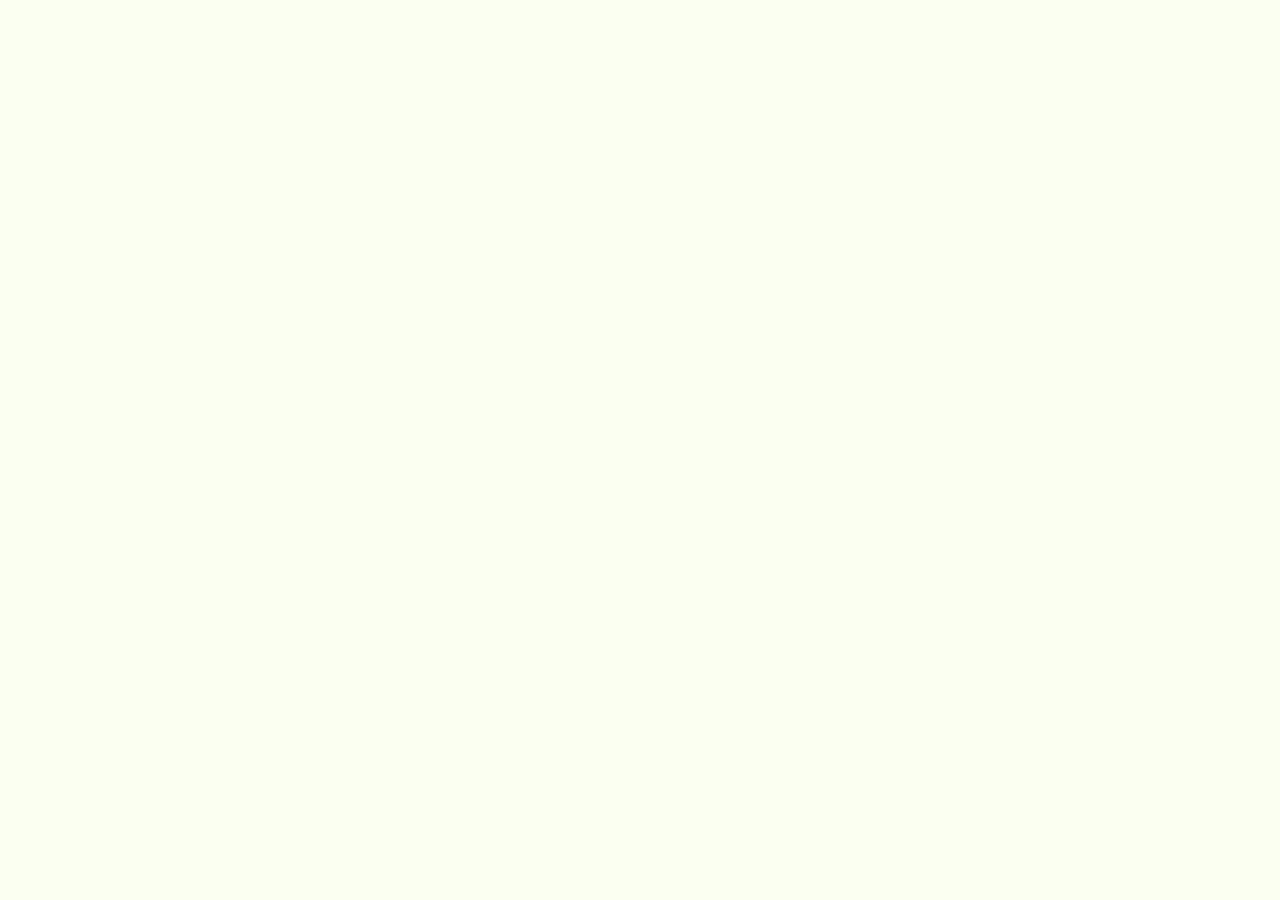
==== index.html @ 8ee04579 "Update index.html" ====
<html>

<head>
  <link rel="stylesheet" href="style.css">
  <link rel="icon" href="https://images-wixmp-ed30a86b8c4ca887773594c2.wixmp.com/f/1fafbbc6-41b8-4b54-97b6-9edcf6725560/d7t4mdm-a38e3582-7d57-417a-841f-28fd430ef47f.png/v1/fill/w_800,h_800,strp/bright_full_moon_png_by_clairesolo_d7t4mdm-fullview.png?token=eyJ0eXAiOiJKV1QiLCJhbGciOiJIUzI1NiJ9.[base64].fb7BjB3-5pSJPN1_V-A2ICDgKJyW1CQ8r3kCQVGTaWE">
	<title> TAB TITLE </title>
</head>




</html>
---- style.css ----
body {
  background-color: #FBFFF1;
}
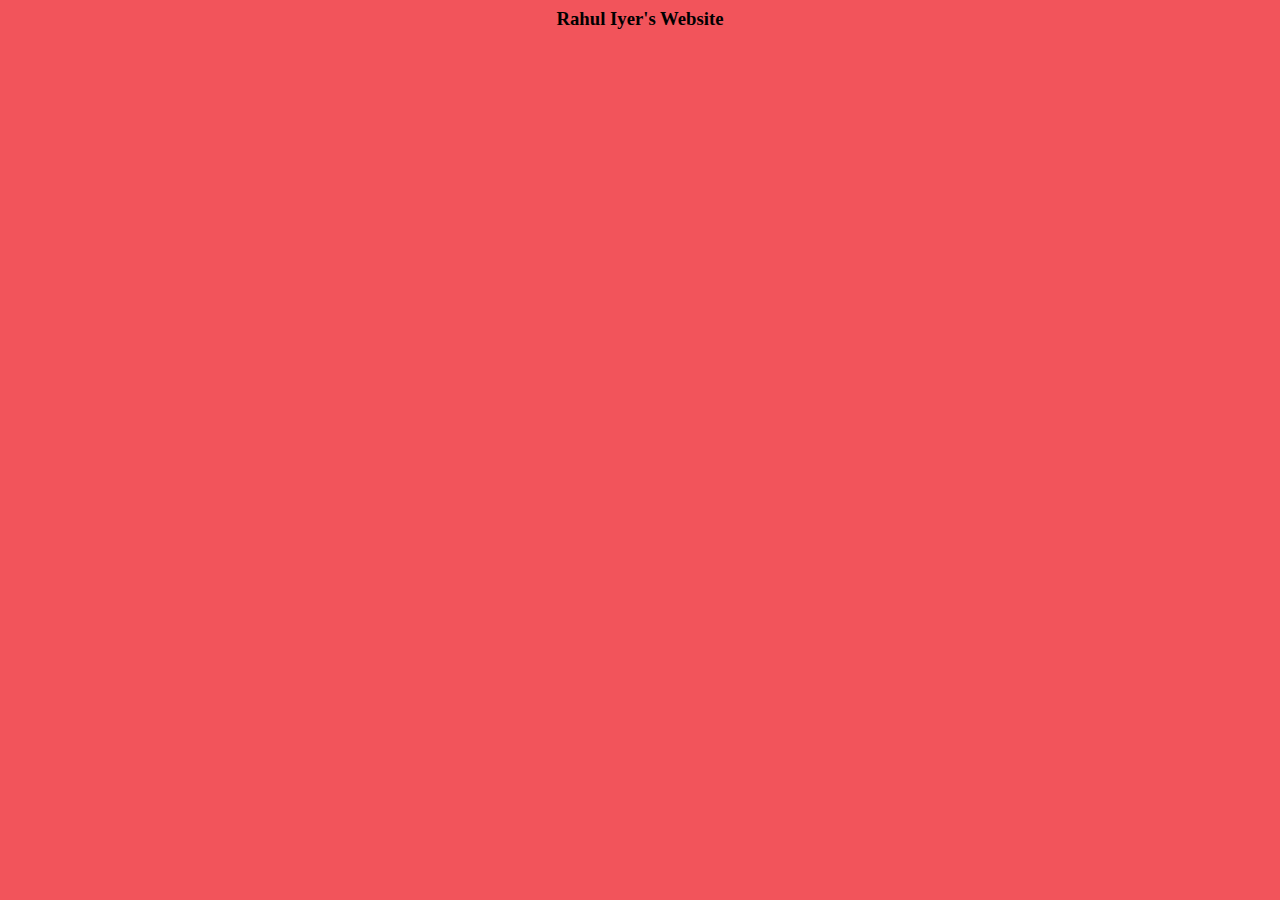
==== commit 2564d048: "Update index.html" ====
--- a/index.html
+++ b/index.html
@@ -2,11 +2,17 @@
 
 <head>
   <link rel="stylesheet" href="style.css">
-  <link rel="icon" href="https://images-wixmp-ed30a86b8c4ca887773594c2.wixmp.com/f/1fafbbc6-41b8-4b54-97b6-9edcf6725560/d7t4mdm-a38e3582-7d57-417a-841f-28fd430ef47f.png/v1/fill/w_800,h_800,strp/bright_full_moon_png_by_clairesolo_d7t4mdm-fullview.png?token=eyJ0eXAiOiJKV1QiLCJhbGciOiJIUzI1NiJ9.[base64].fb7BjB3-5pSJPN1_V-A2ICDgKJyW1CQ8r3kCQVGTaWE">
+  <link rel="icon" href="https://cdn1.iconfinder.com/data/icons/art-cartoon-2/512/g16050-512.png">
 	<title> TAB TITLE </title>
 </head>
 
-
+ <body>
+    <center>
+    <h3> Rahul Iyer's Website </h3>
+      
+    
+  </center>
+  </body>
 
 
 </html>
--- a/style.css
+++ b/style.css
@@ -1,3 +1,3 @@
 body {
-  background-color: #FBFFF1;
+  background-color:F2545B;
 }
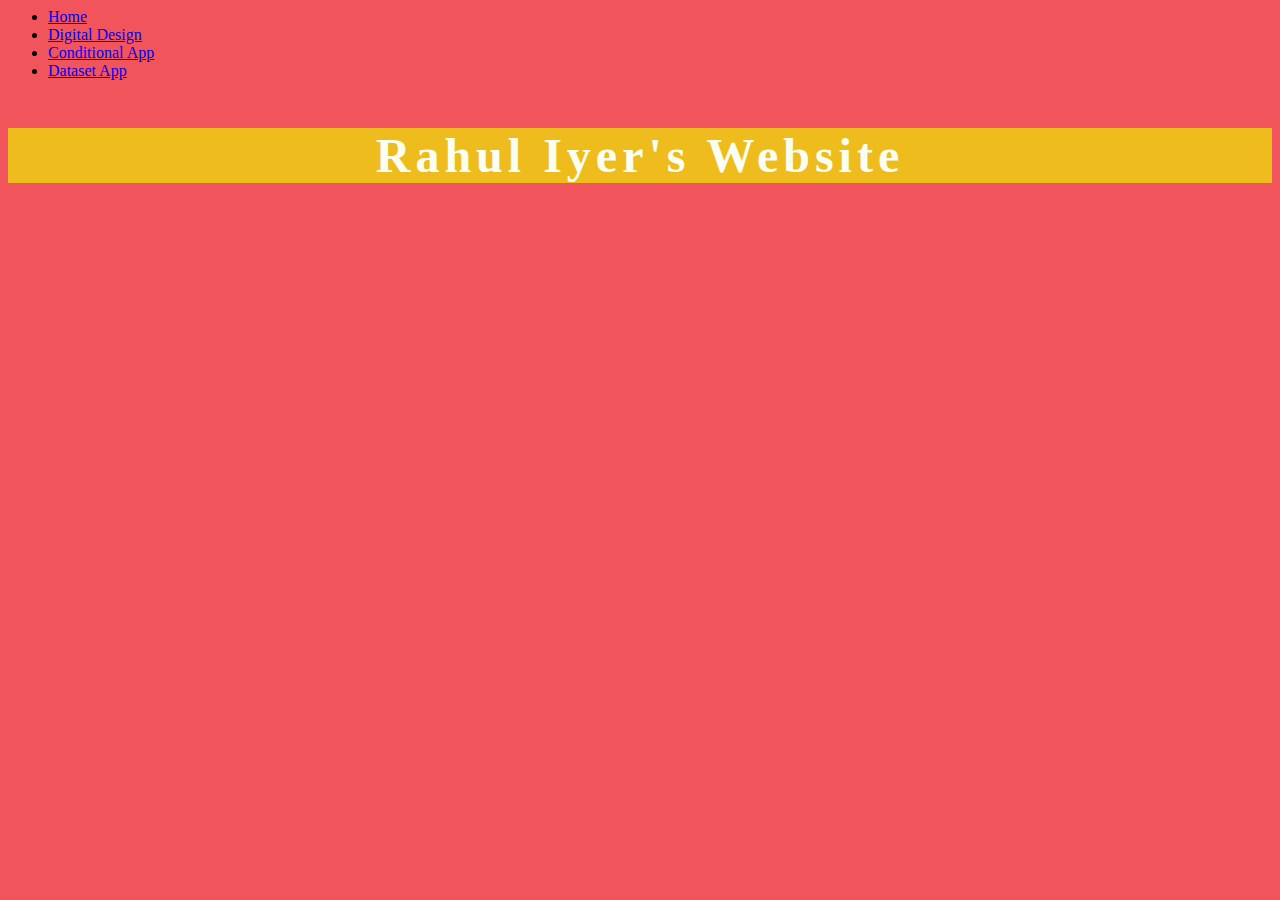
==== commit b180556c: "Update index.html" ====
--- a/index.html
+++ b/index.html
@@ -7,6 +7,12 @@
 </head>
 
  <body>
+    <ul>
+      <li><a href="index.html"> Home </a></li>
+      <li><a href="https://studio.code.org/projects/applab/h0in6nEJJ0qghppso2tz99Lp0LlFO2LiMkpUof0qNiM"> Digital Design </a></li>
+      <li><a href="https://studio.code.org/projects/applab/e0iS2mFdoJ6mHUJDE1PWT5Kx1KDbGoS_BD1bKMNE0dI"> Conditional App </a></li>
+      <li><a href="https://studio.code.org/projects/applab/BdzVIsV8ecI8MeJT7sTimSPguxdt7fc3vV0DQ7g2zgU"> Dataset App </a></li>
+    </ul>
     <center>
     <h3> Rahul Iyer's Website </h3>
       
--- a/style.css
+++ b/style.css
@@ -1,3 +1,10 @@
 body {
   background-color:F2545B;
 }
+
+h3{
+  color:FBFFF1;
+  font-size: 300%;
+  background-color:EEBC1D;
+  letter-spacing: 5px;
+}
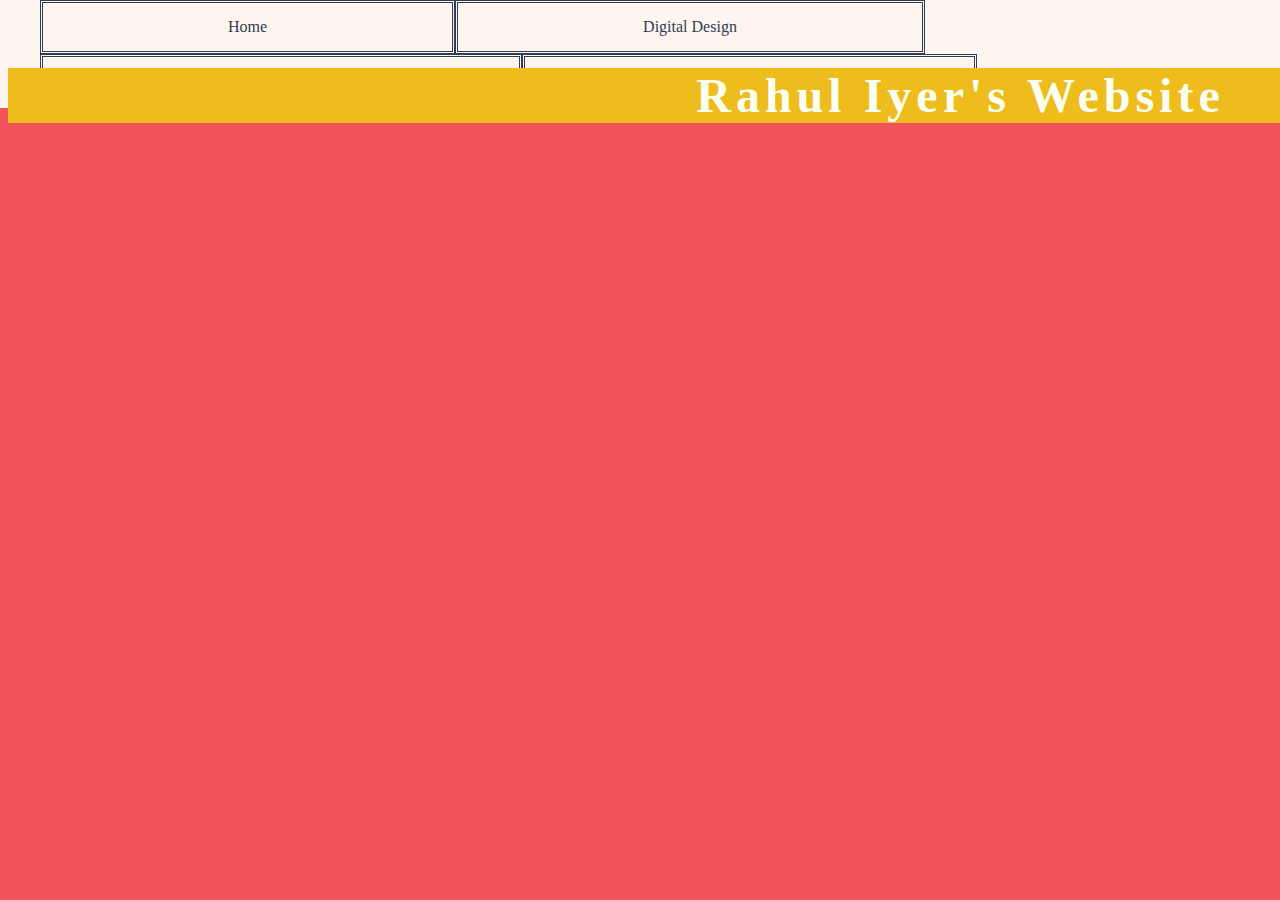
==== commit d345cbb4: "Update index.html" ====
--- a/index.html
+++ b/index.html
@@ -3,7 +3,7 @@
 <head>
   <link rel="stylesheet" href="style.css">
   <link rel="icon" href="https://cdn1.iconfinder.com/data/icons/art-cartoon-2/512/g16050-512.png">
-	<title> TAB TITLE </title>
+	<title> Rahul Iyer's Website </title>
 </head>
 
  <body>
--- a/style.css
+++ b/style.css
@@ -7,4 +7,32 @@
   font-size: 300%;
   background-color:EEBC1D;
   letter-spacing: 5px;
+  position: fixed;
+  top: 20px;
+  width: 1905px;
 }
+ul{
+  list-style-type: none;
+  background-color: #FEF5EF;
+  width: 100%;
+  overflow: hidden;
+  position: fixed;
+  text-align: center;
+  left: 0;
+  top: 0;
+  margin: 0;
+}
+li{
+  float: left;
+}
+li a{
+  display: block;
+  color: #2C3D55;
+  text-decoration: none;
+  padding: 15px 185px;
+  border-style: double;
+}
+li a:hover {
+  background-color: #252422;
+  color: #E6EBE0;
+}
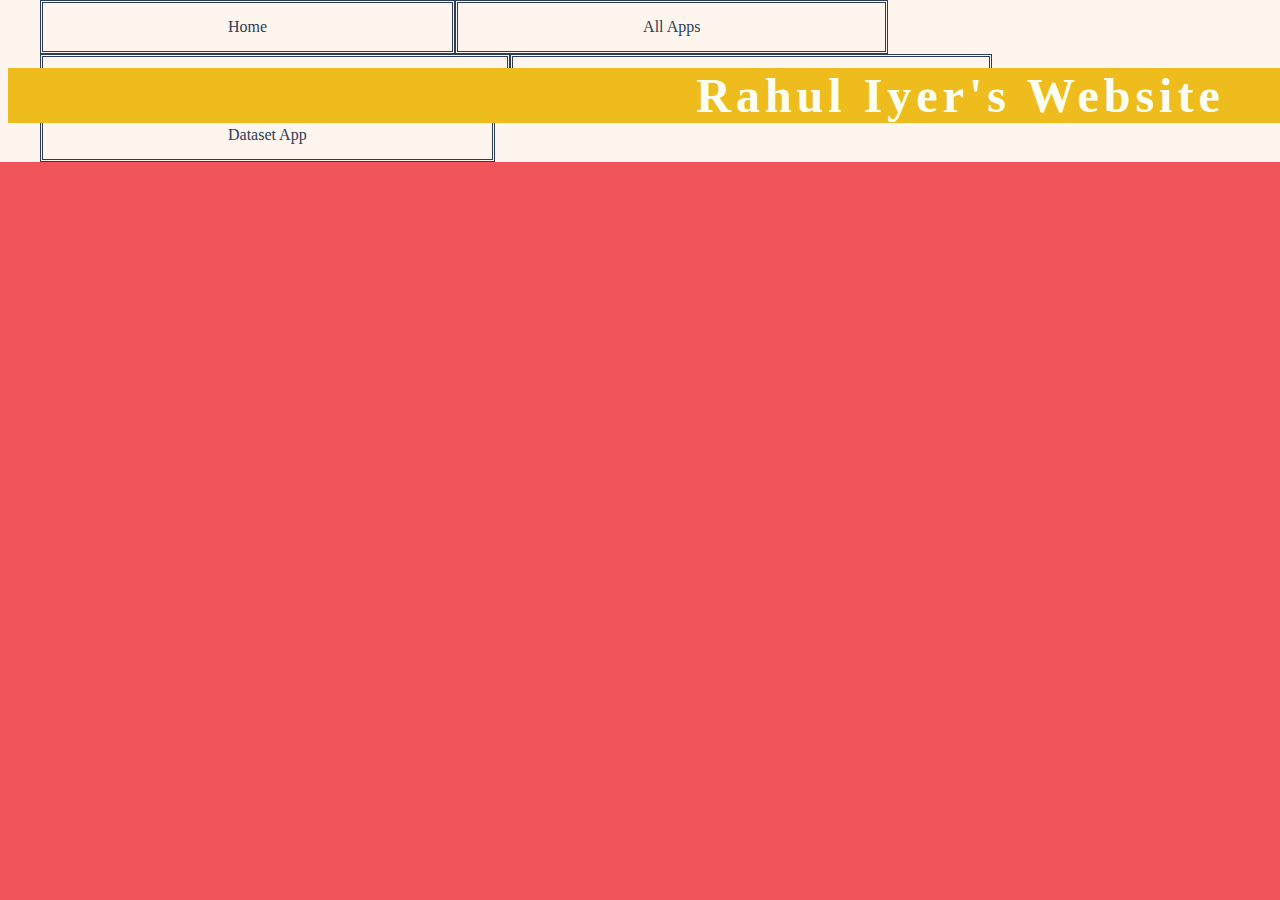
==== commit b939c828: "Updated Tabs" ====
--- a/index.html
+++ b/index.html
@@ -9,9 +9,10 @@
  <body>
     <ul>
       <li><a href="index.html"> Home </a></li>
-      <li><a href="https://studio.code.org/projects/applab/h0in6nEJJ0qghppso2tz99Lp0LlFO2LiMkpUof0qNiM"> Digital Design </a></li>
-      <li><a href="https://studio.code.org/projects/applab/e0iS2mFdoJ6mHUJDE1PWT5Kx1KDbGoS_BD1bKMNE0dI"> Conditional App </a></li>
-      <li><a href="https://studio.code.org/projects/applab/BdzVIsV8ecI8MeJT7sTimSPguxdt7fc3vV0DQ7g2zgU"> Dataset App </a></li>
+      <li><a href="apps.html"> All Apps </a></li>
+      <li><a href="digital.html"> Digital Design </a></li>
+      <li><a href="conditional.html"> Conditional App </a></li>
+      <li><a href="dataset.html"> Dataset App </a></li>
     </ul>
     <center>
     <h3> Rahul Iyer's Website </h3>
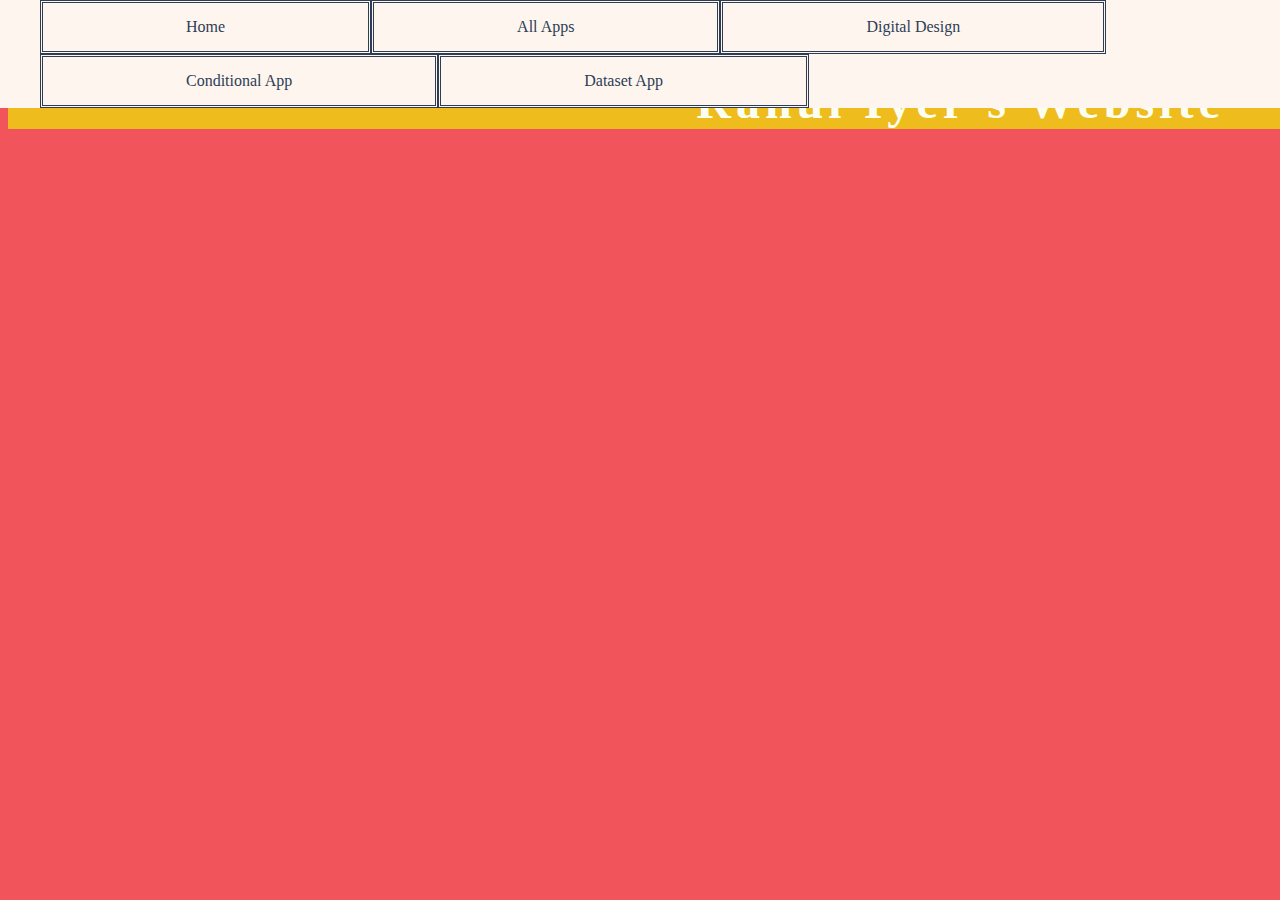
==== commit ab4374a0: "Added a break before the heading" ====
--- a/index.html
+++ b/index.html
@@ -6,7 +6,7 @@
 	<title> Rahul Iyer's Website </title>
 </head>
 
- <body>
+  <body>
     <ul>
       <li><a href="index.html"> Home </a></li>
       <li><a href="apps.html"> All Apps </a></li>
@@ -15,11 +15,10 @@
       <li><a href="dataset.html"> Dataset App </a></li>
     </ul>
     <center>
+      <br>
     <h3> Rahul Iyer's Website </h3>
-      
     
   </center>
   </body>
 
-
 </html>
--- a/style.css
+++ b/style.css
@@ -1,15 +1,18 @@
-body {
-  background-color:F2545B;
+body{
+  background-color: #F2545B;
 }
-
 h3{
-  color:FBFFF1;
+  color: #FBFFF1;
   font-size: 300%;
-  background-color:EEBC1D;
+  background-color: #EEBC1D;
   letter-spacing: 5px;
-  position: fixed;
+  position: center;
   top: 20px;
   width: 1905px;
+}
+p{
+  color: #E6EBE0;
+  font-size: 175%;
 }
 ul{
   list-style-type: none;
@@ -29,7 +32,7 @@
   display: block;
   color: #2C3D55;
   text-decoration: none;
-  padding: 15px 185px;
+  padding: 15px 143px;
   border-style: double;
 }
 li a:hover {
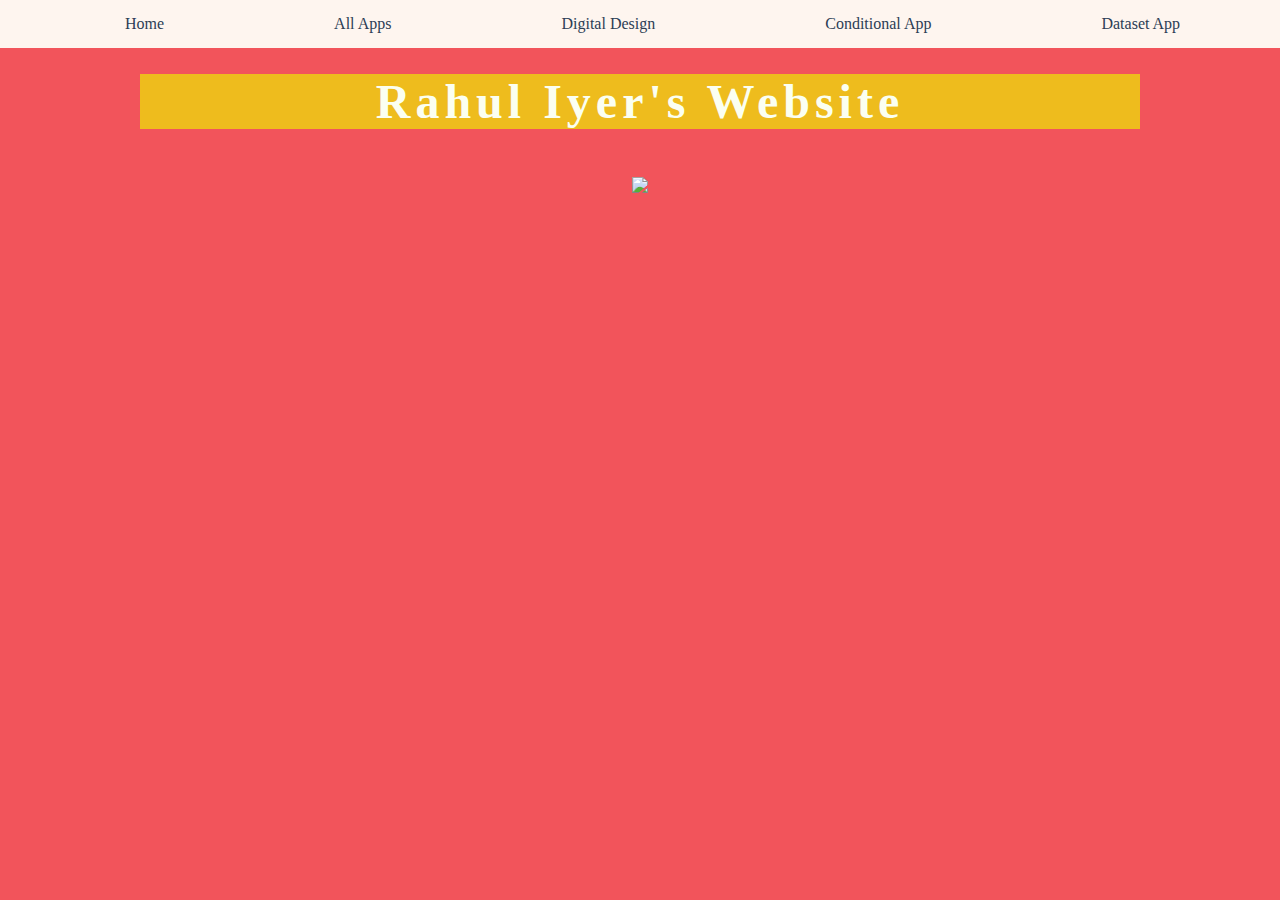
==== commit 43667351: "Added an image" ====
--- a/index.html
+++ b/index.html
@@ -17,7 +17,7 @@
     <center>
       <br>
     <h3> Rahul Iyer's Website </h3>
-    
+    <img src = "https://www.visitaparadise.com/wp-content/themes/yootheme/cache/sunset-d863fdd4.jpeg" </img>
   </center>
   </body>
 
--- a/style.css
+++ b/style.css
@@ -8,7 +8,7 @@
   letter-spacing: 5px;
   position: center;
   top: 20px;
-  width: 1905px;
+  width: 1000px;
 }
 p{
   color: #E6EBE0;
@@ -32,8 +32,8 @@
   display: block;
   color: #2C3D55;
   text-decoration: none;
-  padding: 15px 143px;
-  border-style: double;
+  padding: 15px 85px;
+  border-style: none;
 }
 li a:hover {
   background-color: #252422;
